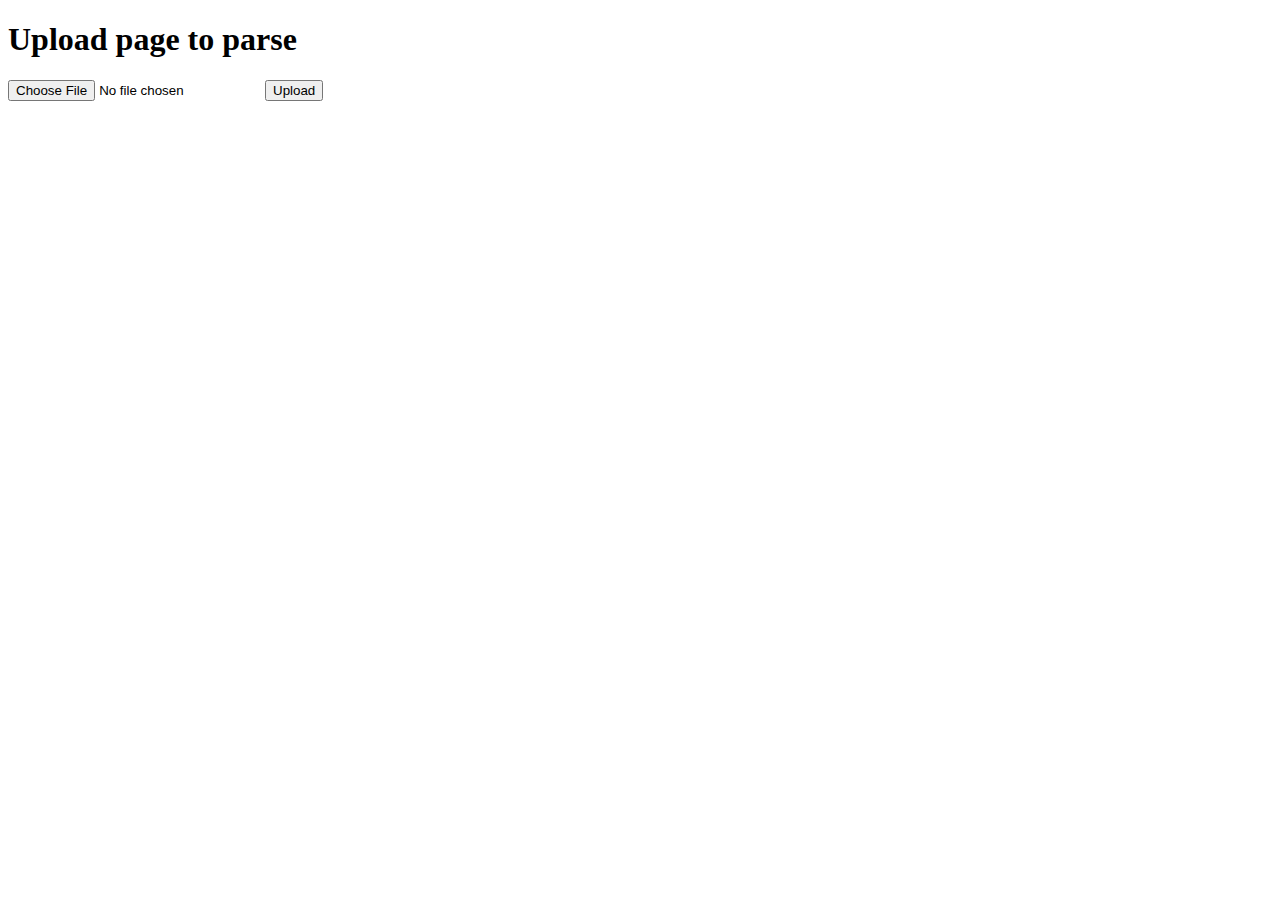
==== web/templates/index.html @ 400deb24 "readme" ====
<!doctype html>
<html>
<link rel= "stylesheet" type= "text/css" href= "{{ url_for('static',filename='styles/styles.css') }}">
    <title>Parse</title>
    <body class="bg1">
      <h1 class="col2">Upload page to parse</h1>
      <form method=post enctype=multipart/form-data>
        <p class = "col1  "><input type=file name=file>
           <input type=submit value=Upload>
        </p>
    </body>
    </form>
</html>
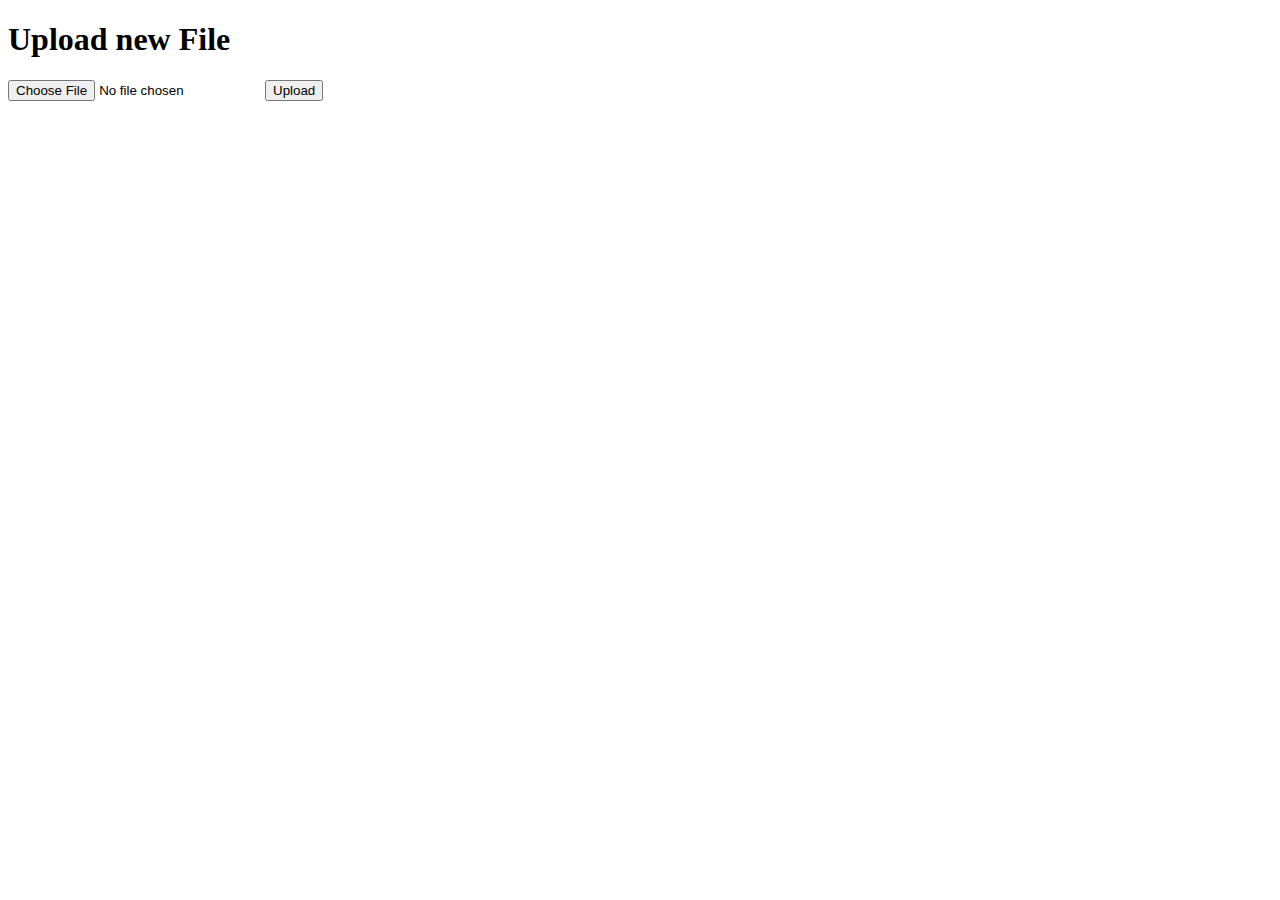
==== commit 0b8f2713: "upload and success redirect" ====
--- a/web/templates/index.html
+++ b/web/templates/index.html
@@ -1,13 +1,7 @@
 <!doctype html>
-<html>
-<link rel= "stylesheet" type= "text/css" href= "{{ url_for('static',filename='styles/styles.css') }}">
-    <title>Parse</title>
-    <body class="bg1">
-      <h1 class="col2">Upload page to parse</h1>
-      <form method=post enctype=multipart/form-data>
-        <p class = "col1  "><input type=file name=file>
-           <input type=submit value=Upload>
-        </p>
-    </body>
+    <title>Upload new File</title>
+    <h1>Upload new File</h1>
+    <form method=post enctype=multipart/form-data>
+      <p><input type=file name=file>
+         <input type=submit value=Upload>
     </form>
-</html>
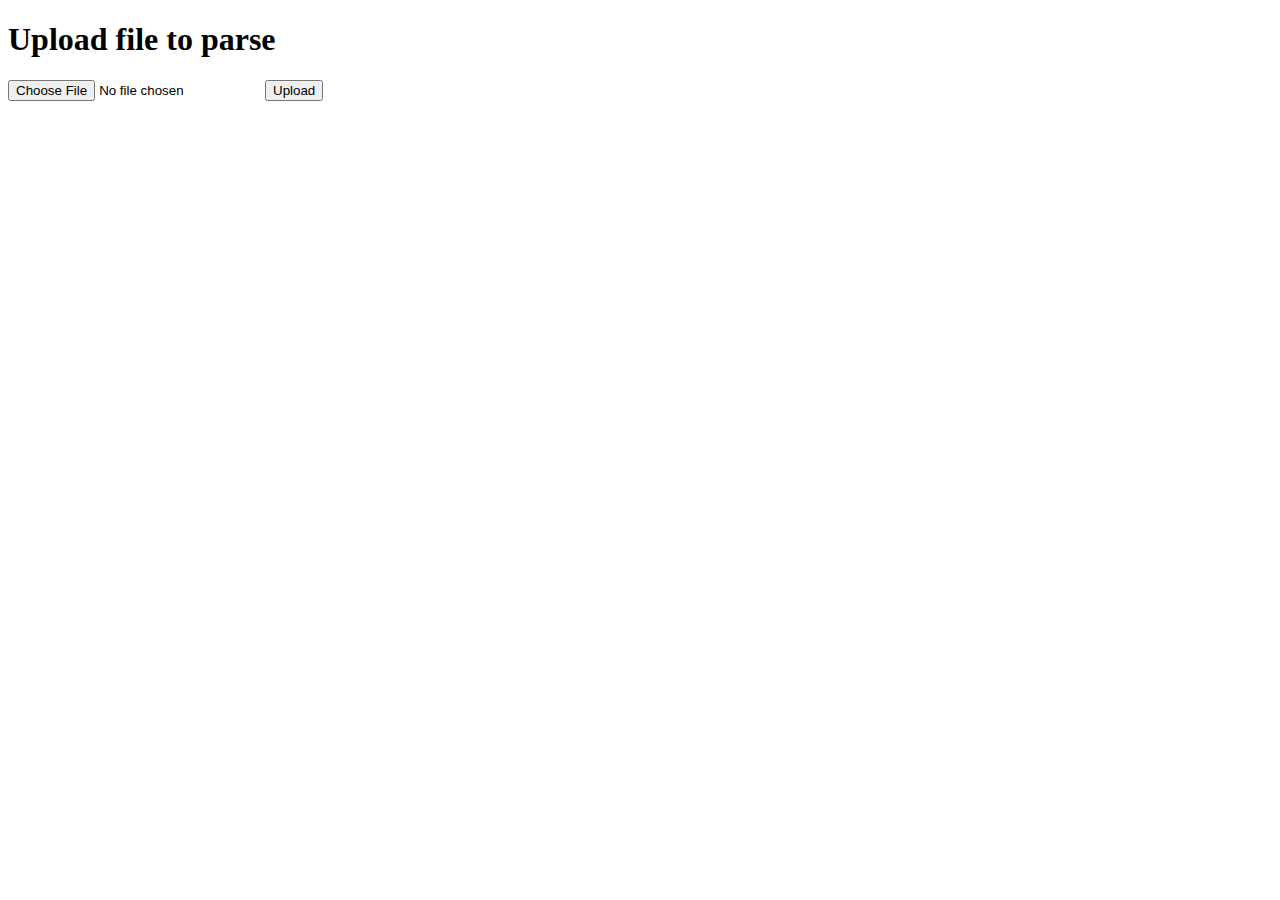
==== commit 7563d385: "styling" ====
--- a/web/templates/index.html
+++ b/web/templates/index.html
@@ -1,7 +1,13 @@
 <!doctype html>
+<html>
+<link rel= "stylesheet" type= "text/css" href= "{{ url_for('static',filename='styles/styles.css') }}">
     <title>Upload new File</title>
-    <h1>Upload new File</h1>
-    <form method=post enctype=multipart/form-data>
-      <p><input type=file name=file>
-         <input type=submit value=Upload>
+    <body class="bg1">
+      <h1 class="col2">Upload file to parse</h1>
+      <form method=post enctype=multipart/form-data>
+        <p class = "col1  "><input type=file name=file>
+           <input type=submit value=Upload>
+        </p>
+    </body>
     </form>
+</html>
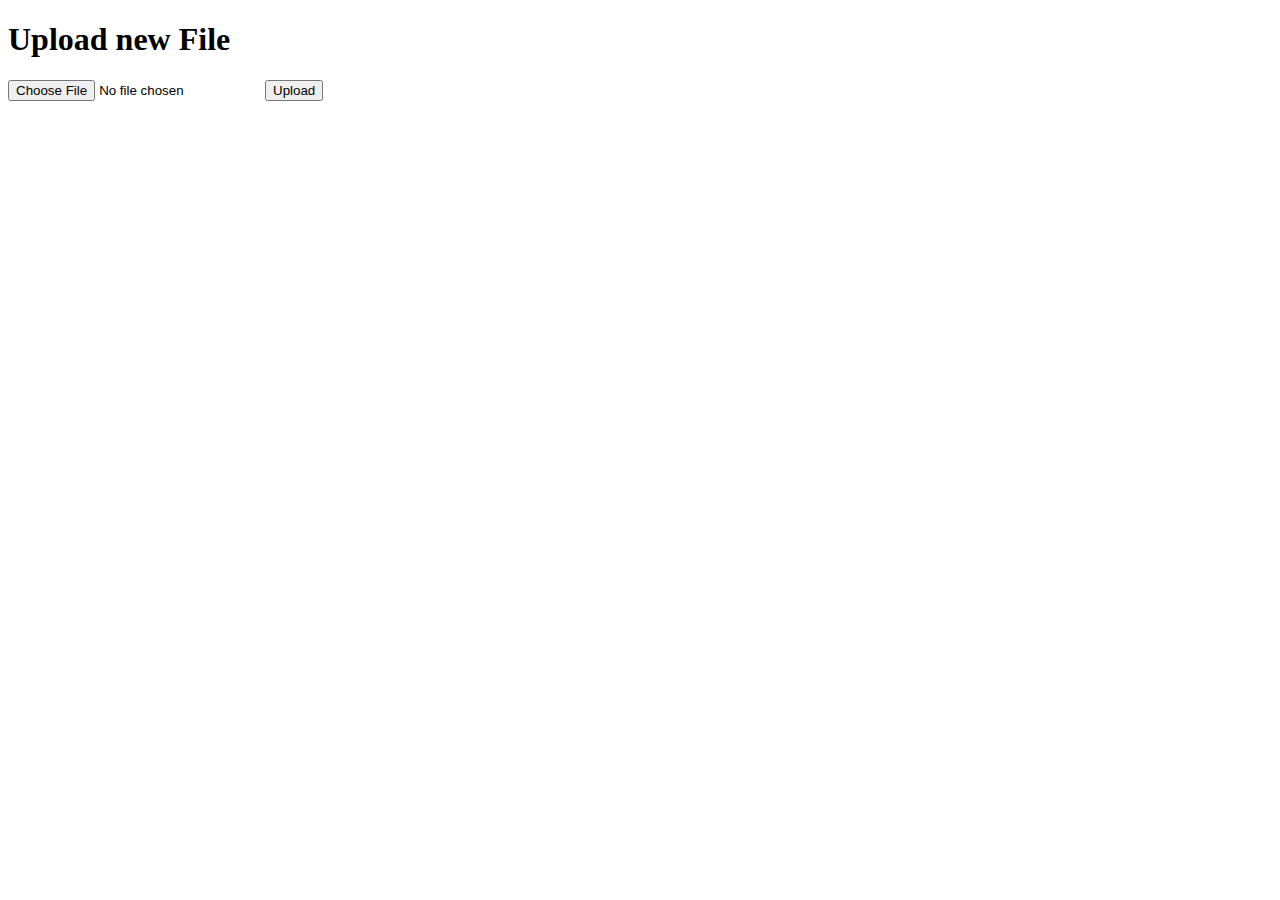
==== commit 1bd95bbd: "hello" ====
--- a/web/templates/index.html
+++ b/web/templates/index.html
@@ -1,13 +1,7 @@
 <!doctype html>
-<html>
-<link rel= "stylesheet" type= "text/css" href= "{{ url_for('static',filename='styles/styles.css') }}">
     <title>Upload new File</title>
-    <body class="bg1">
-      <h1 class="col2">Upload file to parse</h1>
-      <form method=post enctype=multipart/form-data>
-        <p class = "col1  "><input type=file name=file>
-           <input type=submit value=Upload>
-        </p>
-    </body>
+    <h1>Upload new File</h1>
+    <form method=post enctype=multipart/form-data>
+      <p><input type=file name=file>
+         <input type=submit value=Upload>
     </form>
-</html>
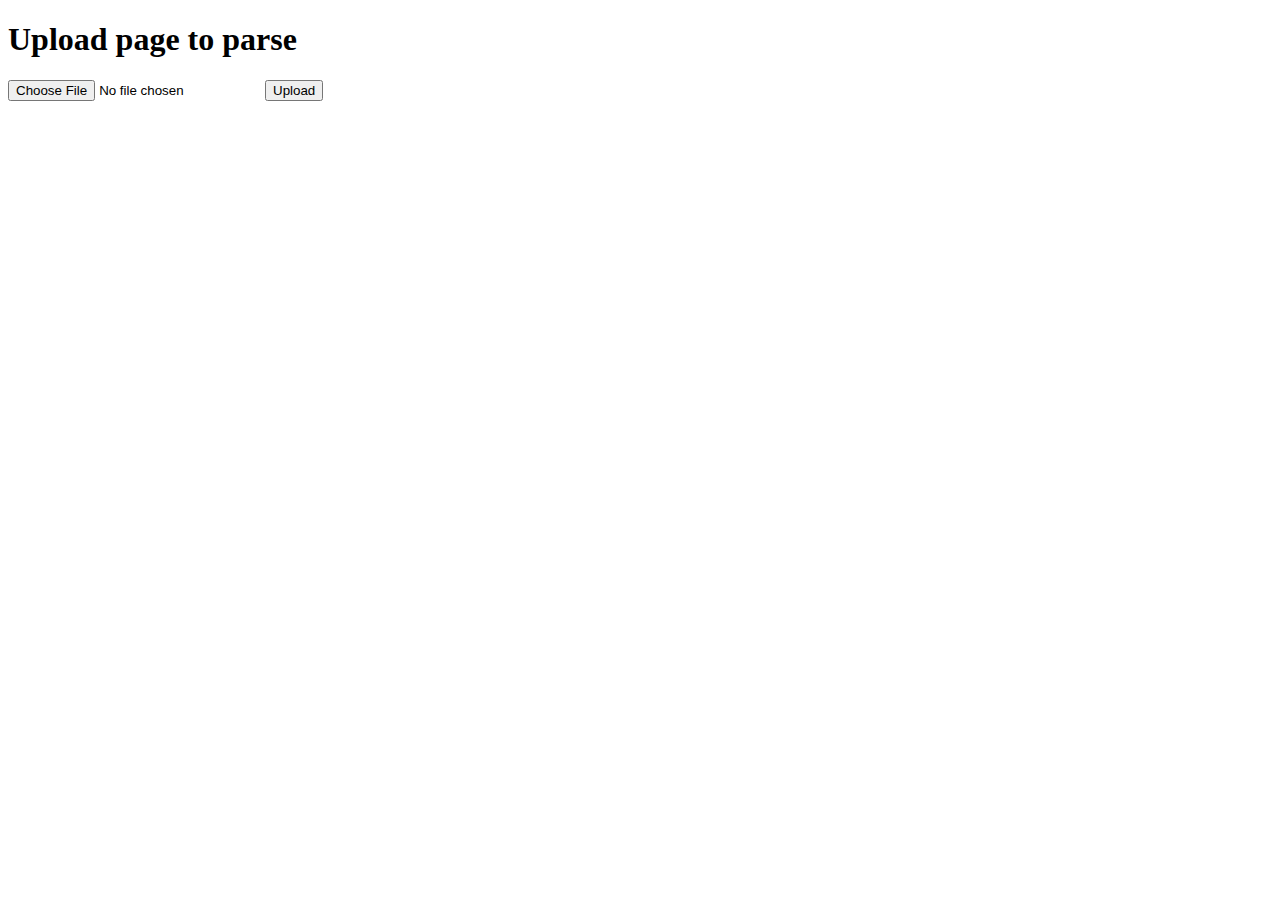
==== commit 3c01a1c7: "Add files via upload" ====
--- a/web/templates/index.html
+++ b/web/templates/index.html
@@ -1,7 +1,13 @@
-<!doctype html>
-    <title>Upload new File</title>
-    <h1>Upload new File</h1>
-    <form method=post enctype=multipart/form-data>
-      <p><input type=file name=file>
-         <input type=submit value=Upload>
-    </form>
+<!doctype html>
+<html>
+<link rel= "stylesheet" type= "text/css" href= "{{ url_for('static',filename='styles/styles.css') }}">
+    <title>Parse</title>
+    <body class="bg1">
+      <h1 class="col2">Upload page to parse</h1>
+      <form method=post enctype=multipart/form-data>
+        <p class = "col1  "><input type=file name=file>
+           <input type=submit value=Upload>
+        </p>
+    </body>
+    </form>
+</html>
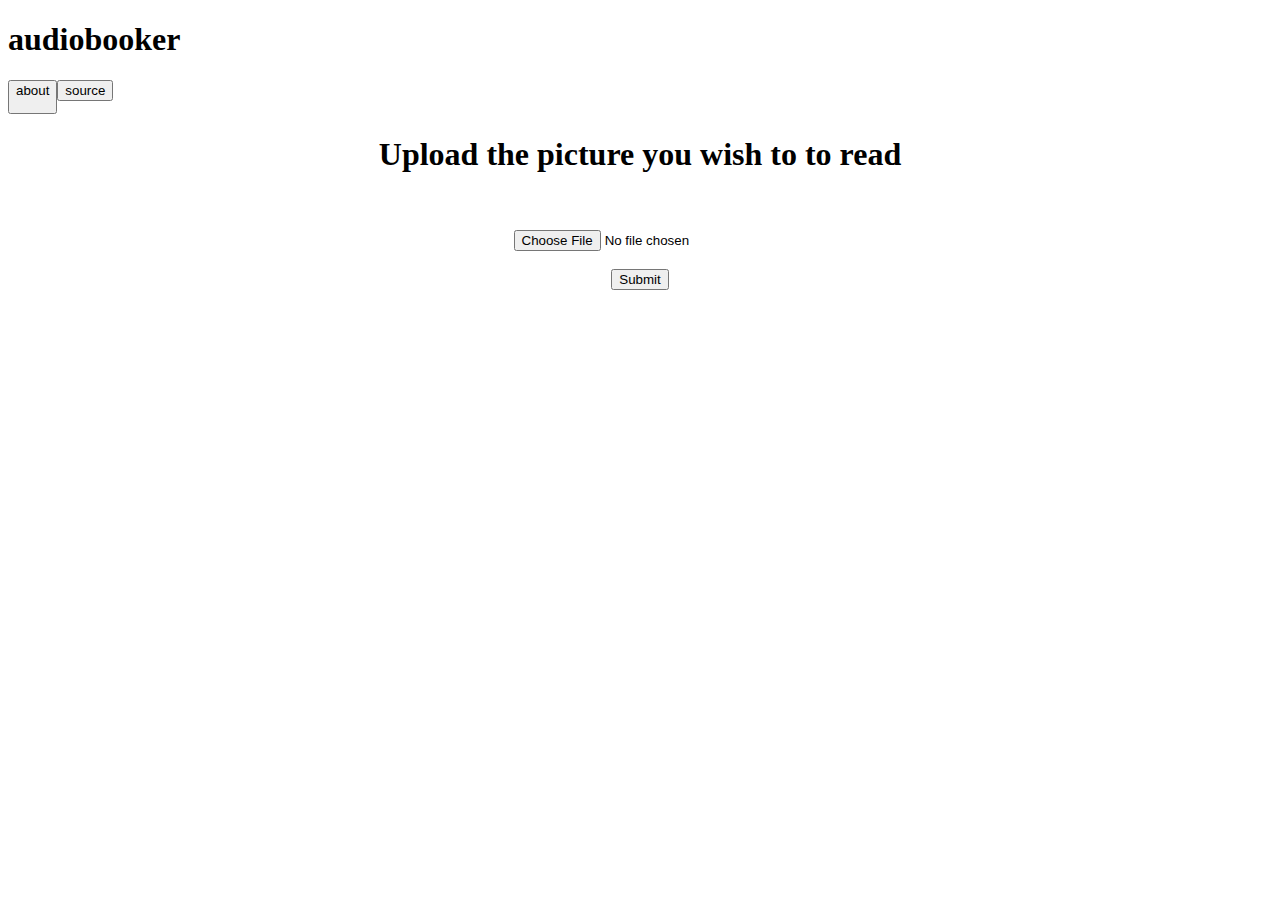
==== commit f18f01b4: "styling" ====
--- a/web/templates/index.html
+++ b/web/templates/index.html
@@ -1,13 +1,33 @@
-<!doctype html>
-<html>
-<link rel= "stylesheet" type= "text/css" href= "{{ url_for('static',filename='styles/styles.css') }}">
-    <title>Parse</title>
-    <body class="bg1">
-      <h1 class="col2">Upload page to parse</h1>
-      <form method=post enctype=multipart/form-data>
-        <p class = "col1  "><input type=file name=file>
-           <input type=submit value=Upload>
-        </p>
-    </body>
-    </form>
-</html>
+<!doctype html>
+<html>
+<head>
+  <link rel="icon" href="/favicon.ico" type="image/x-icon">
+  <link href="https://fonts.googleapis.com/css?family=Abel" rel="stylesheet">
+  <link rel= "stylesheet" type= "text/css" href= "{{ url_for('static',filename='styles/styles.css') }}">
+  <title>audiobooker</title>
+</head>
+<header>
+  <div class = "container">
+  <h1> audiobooker </h1>
+    <button class = "btn"> about </p>
+    <a target = "_blank" href="https://github.com/drewdawg8">
+      <button class = "btn"> source </button>
+    </a>
+  </div>
+</header>
+<body>
+  <div id="wrap">
+    <div id="main">
+      <h1 align="center">  Upload the picture you wish to to read </h1>
+      <form align = "center" method=post enctype=multipart/form-data>
+        <br><br>
+        <input type="file" name="file" accept="image/*">
+        <br><br>
+        <input type="submit">
+      </form>
+    </div>
+  </div>
+</body>
+
+<div id="footer"></div>
+</html>
